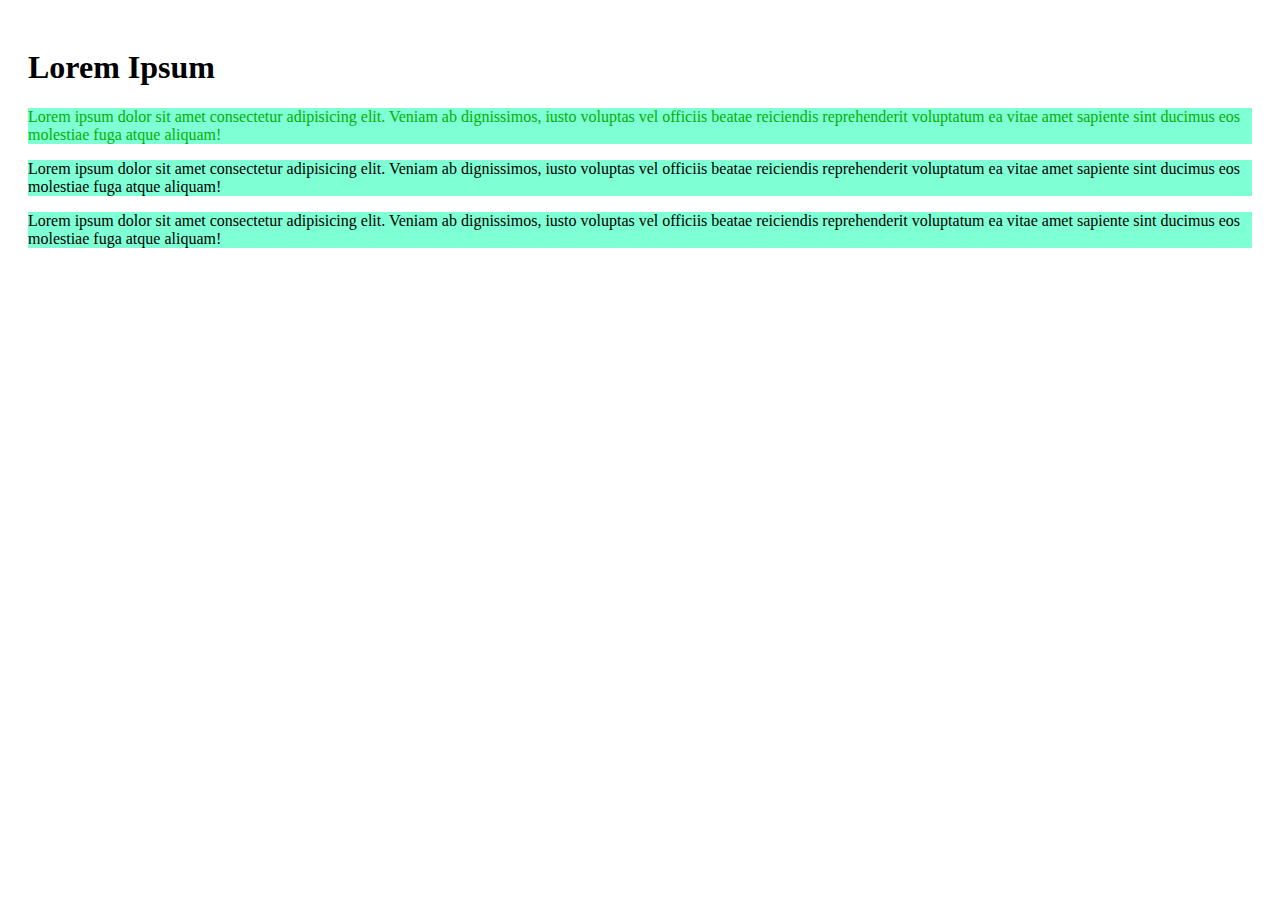
==== html/index.html @ 6e33d045 "adding html and css files" ====
<!DOCTYPE html>
<html>
    <head>
        <title>CSS</title>
        <link href="./../css/main.css" rel="stylesheet">
    </head>

    <body>
        <h1>Lorem Ipsum</h1>
        <p class="article" id="p1">Lorem ipsum dolor sit amet consectetur adipisicing elit. Veniam ab dignissimos, iusto voluptas vel officiis beatae reiciendis reprehenderit voluptatum ea vitae amet sapiente sint ducimus eos molestiae fuga atque aliquam!</p>
        <p class="article">Lorem ipsum dolor sit amet consectetur adipisicing elit. Veniam ab dignissimos, iusto voluptas vel officiis beatae reiciendis reprehenderit voluptatum ea vitae amet sapiente sint ducimus eos molestiae fuga atque aliquam!</p>
        <p class="article">Lorem ipsum dolor sit amet consectetur adipisicing elit. Veniam ab dignissimos, iusto voluptas vel officiis beatae reiciendis reprehenderit voluptatum ea vitae amet sapiente sint ducimus eos molestiae fuga atque aliquam!</p>

    </body>
</html>
---- css/main.css ----
@import 'simple-selector.css';
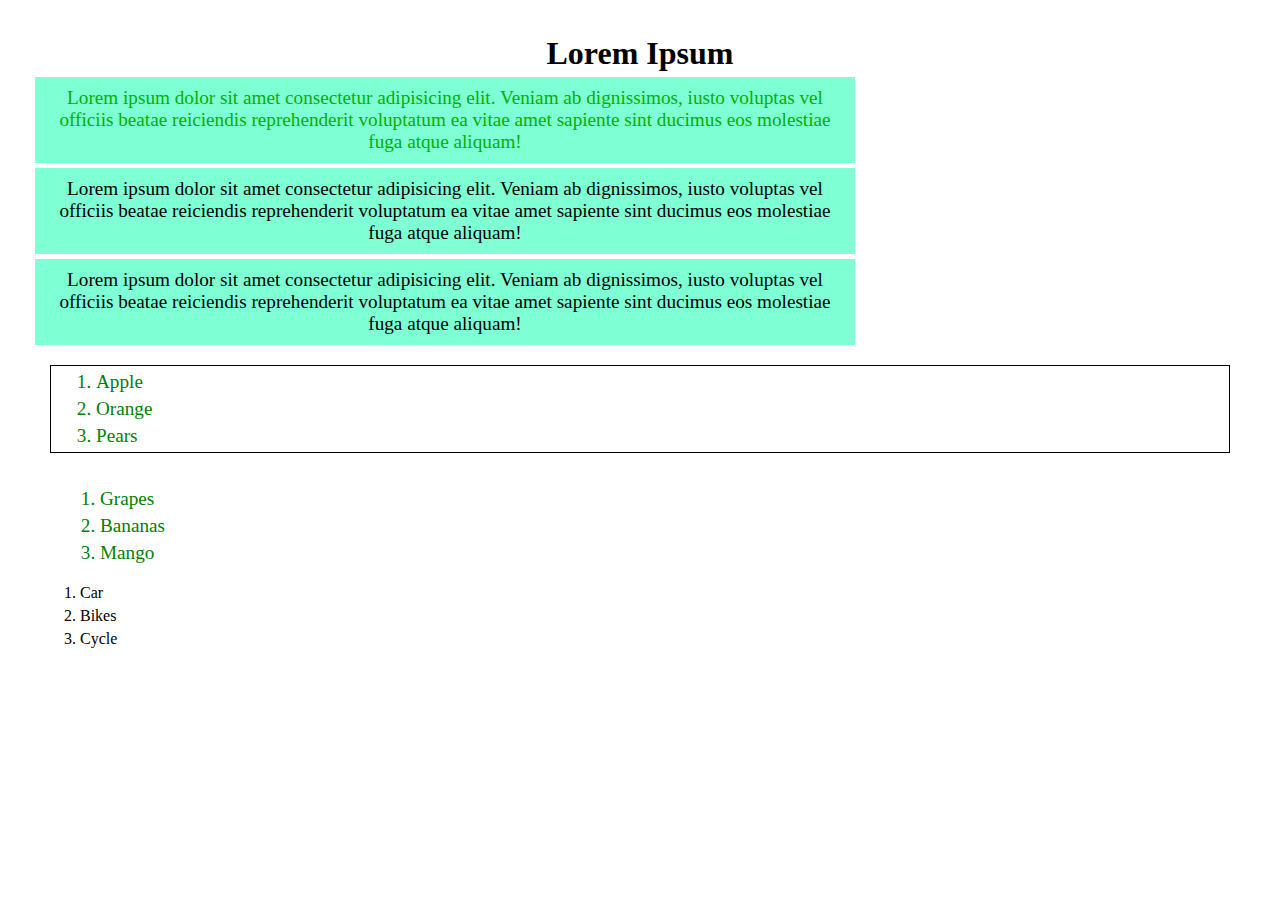
==== commit 841db946: "pushing files regular intervals" ====
--- a/html/index.html
+++ b/html/index.html
@@ -11,5 +11,30 @@
         <p class="article">Lorem ipsum dolor sit amet consectetur adipisicing elit. Veniam ab dignissimos, iusto voluptas vel officiis beatae reiciendis reprehenderit voluptatum ea vitae amet sapiente sint ducimus eos molestiae fuga atque aliquam!</p>
         <p class="article">Lorem ipsum dolor sit amet consectetur adipisicing elit. Veniam ab dignissimos, iusto voluptas vel officiis beatae reiciendis reprehenderit voluptatum ea vitae amet sapiente sint ducimus eos molestiae fuga atque aliquam!</p>
 
+        <div class="container">
+            <ol>
+                <li>Apple</li>
+                <li>Orange</li>
+                <li>Pears</li>
+
+            </ol>
+        </div>
+        <div class="container">
+            <div class="sublist">
+                <ol>
+                    <li>Grapes</li>
+                    <li>Bananas</li>
+                    <li>Mango</li>
+    
+                </ol>
+            </div>
+        </div>
+
+        <ol>
+            <li>Car</li>
+            <li>Bikes</li>
+            <li>Cycle</li>
+
+        </ol>
     </body>
 </html>--- a/css/main.css
+++ b/css/main.css
@@ -1 +1,2 @@
 @import 'simple-selector.css';
+@import 'combinators.css';
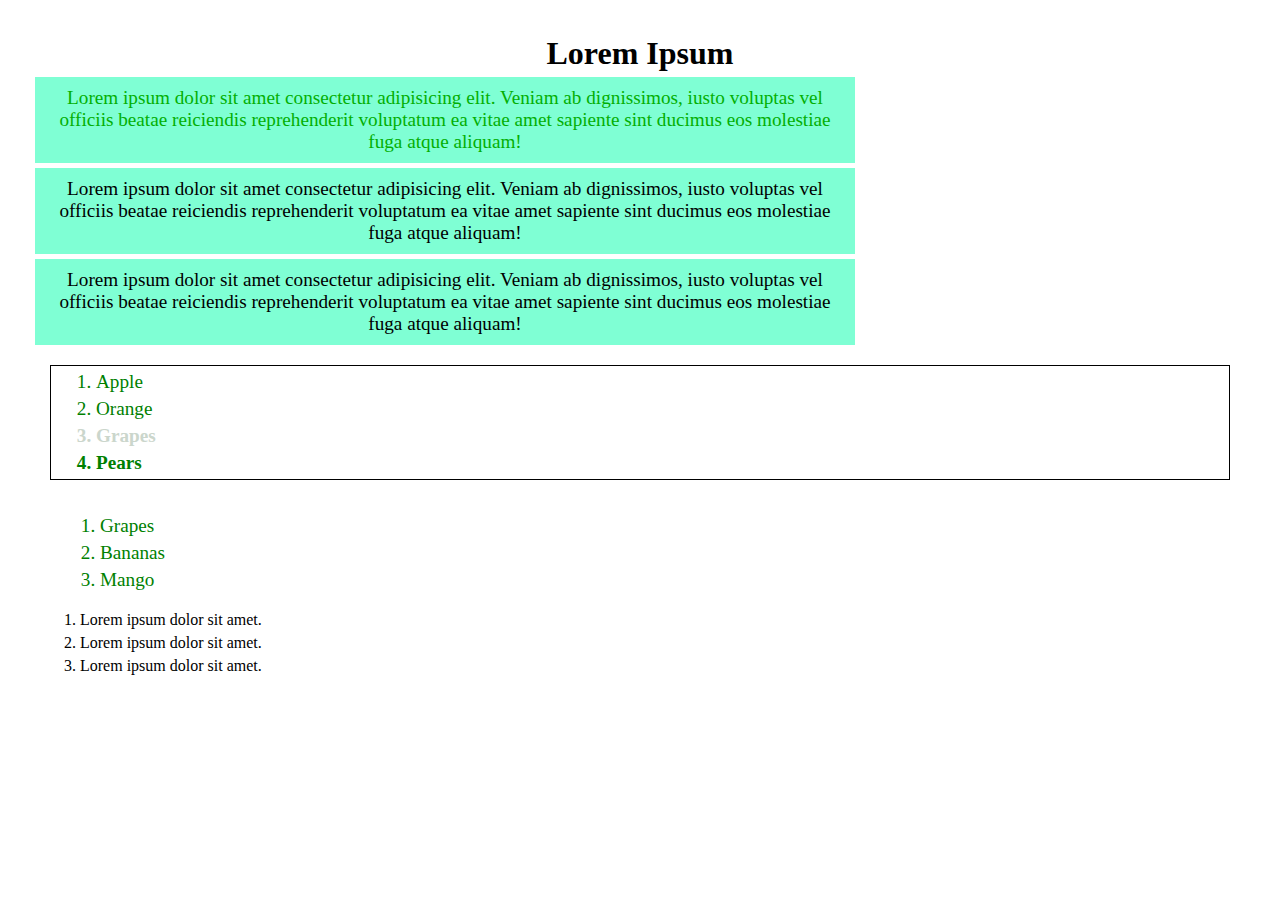
==== commit 189840d6: "another intermediary commit with class" ====
--- a/html/index.html
+++ b/html/index.html
@@ -14,7 +14,8 @@
         <div class="container">
             <ol>
                 <li>Apple</li>
-                <li>Orange</li>
+                <li class="orange">Orange</li>
+                <li>Grapes</li>
                 <li>Pears</li>
 
             </ol>
@@ -31,9 +32,9 @@
         </div>
 
         <ol>
-            <li>Car</li>
-            <li>Bikes</li>
-            <li>Cycle</li>
+            <li data-value="">Lorem ipsum dolor sit amet.</li>
+            <li data-value="">Lorem ipsum dolor sit amet.</li>
+            <li data-value="">Lorem ipsum dolor sit amet.</li>
 
         </ol>
     </body>
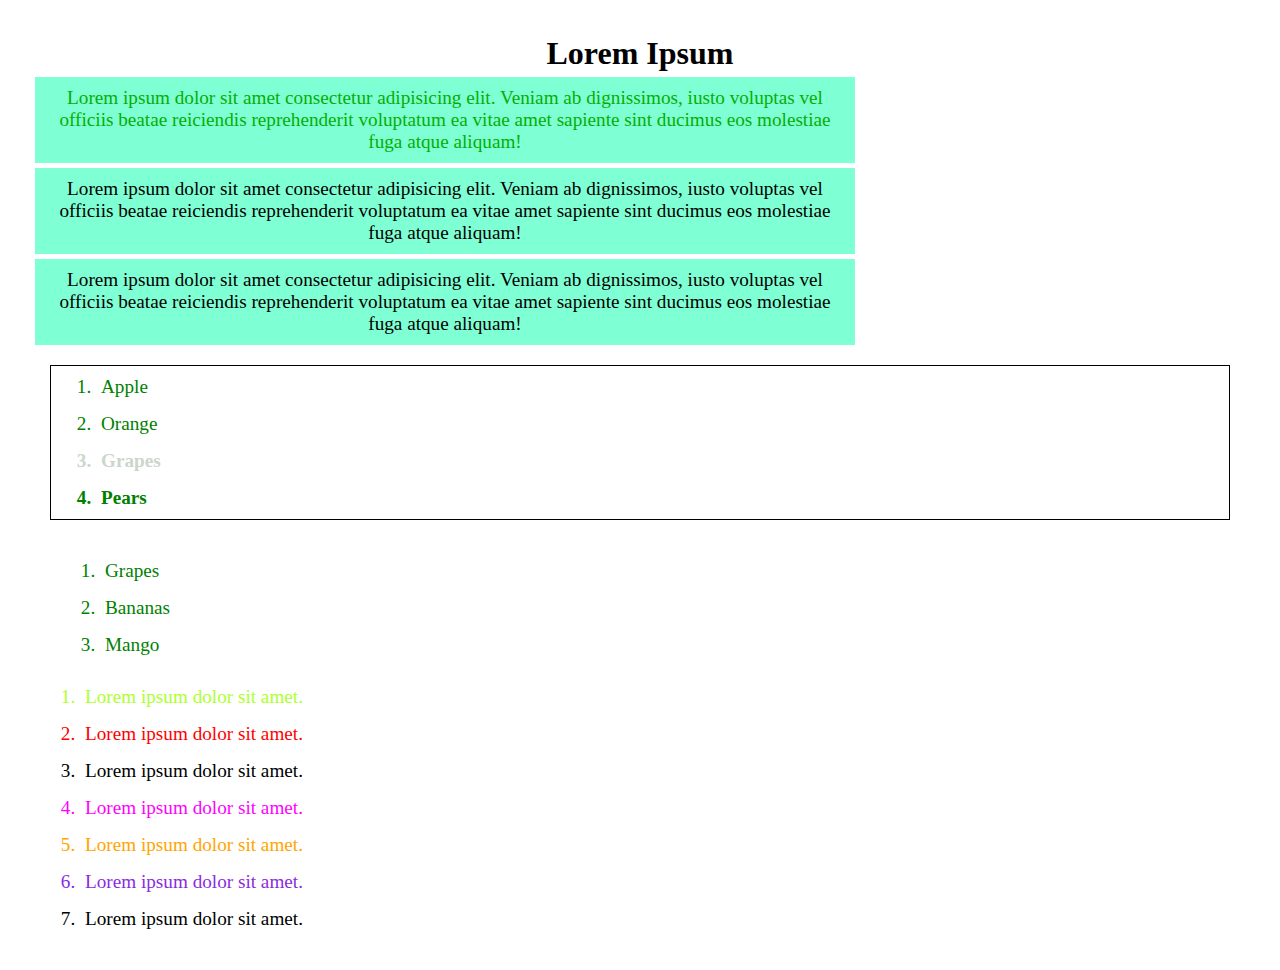
==== commit d796c7bf: "adding pseudo-classs file" ====
--- a/html/index.html
+++ b/html/index.html
@@ -32,8 +32,12 @@
         </div>
 
         <ol>
-            <li data-value="">Lorem ipsum dolor sit amet.</li>
-            <li data-value="">Lorem ipsum dolor sit amet.</li>
+            <li data-value="lorem">Lorem ipsum dolor sit amet.</li>
+            <li data-value="lorem ipsum">Lorem ipsum dolor sit amet.</li>
+            <li data-value="loremipsumlorem">Lorem ipsum dolor sit amet.</li>
+            <li data-value="loremdolorlorem">Lorem ipsum dolor sit amet.</li>
+            <li data-value="dolor ipsum">Lorem ipsum dolor sit amet.</li>
+            <li data-value="dolor sit">Lorem ipsum dolor sit amet.</li>
             <li data-value="">Lorem ipsum dolor sit amet.</li>
 
         </ol>
--- a/css/main.css
+++ b/css/main.css
@@ -1,2 +1,4 @@
 @import 'simple-selector.css';
 @import 'combinators.css';
+@import'attributes.css';
+@import 'pseudo-class.css';
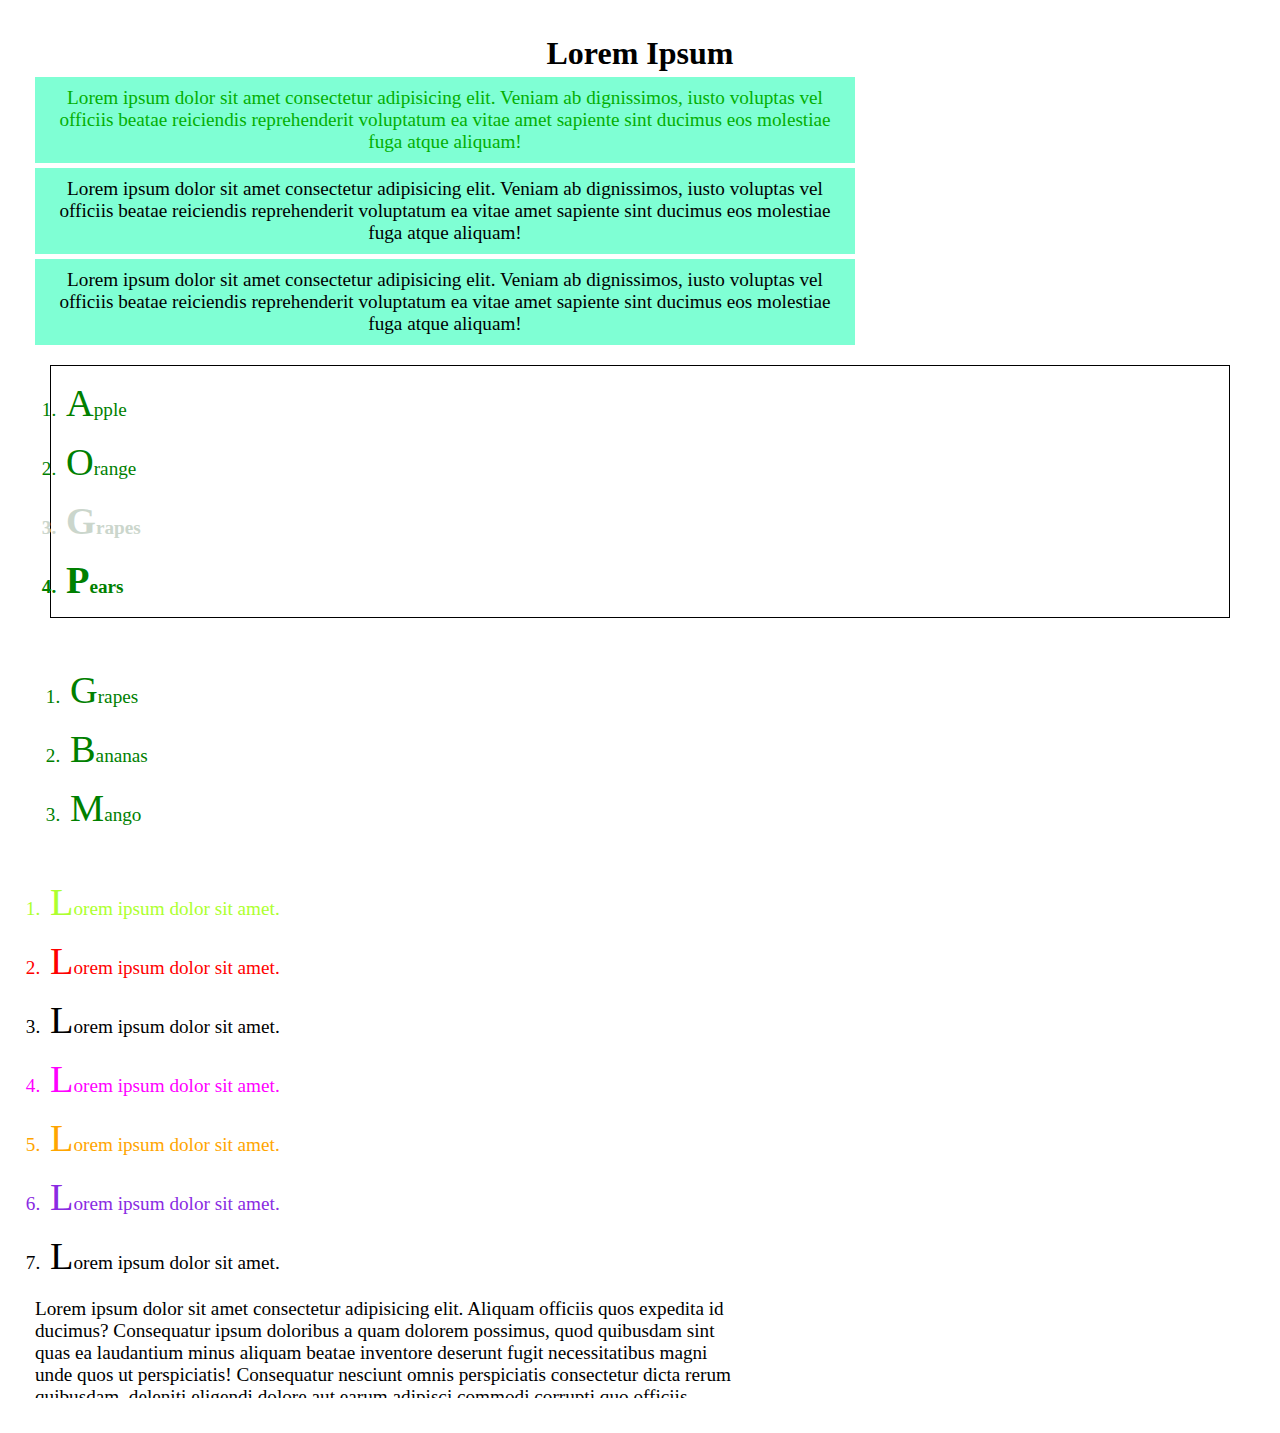
==== commit 39cdb244: "adding the display properties" ====
--- a/html/index.html
+++ b/html/index.html
@@ -41,5 +41,7 @@
             <li data-value="">Lorem ipsum dolor sit amet.</li>
 
         </ol>
+
+        <p class="overflow">Lorem ipsum dolor sit amet consectetur adipisicing elit. Aliquam officiis quos expedita id ducimus? Consequatur ipsum doloribus a quam dolorem possimus, quod quibusdam sint quas ea laudantium minus aliquam beatae inventore deserunt fugit necessitatibus magni unde quos ut perspiciatis! Consequatur nesciunt omnis perspiciatis consectetur dicta rerum quibusdam, deleniti eligendi dolore aut earum adipisci commodi corrupti quo officiis provident possimus quidem. Unde, excepturi quibusdam temporibus error, dicta, fuga nihil ex possimus architecto enim tempore. Molestiae commodi consequatur aliquam beatae enim ipsam quas dolor praesentium libero quam sint ea saepe dolorum, doloremque magni quo! Dolore vero accusantium, ex maxime mollitia itaque eius.</p>
     </body>
 </html>